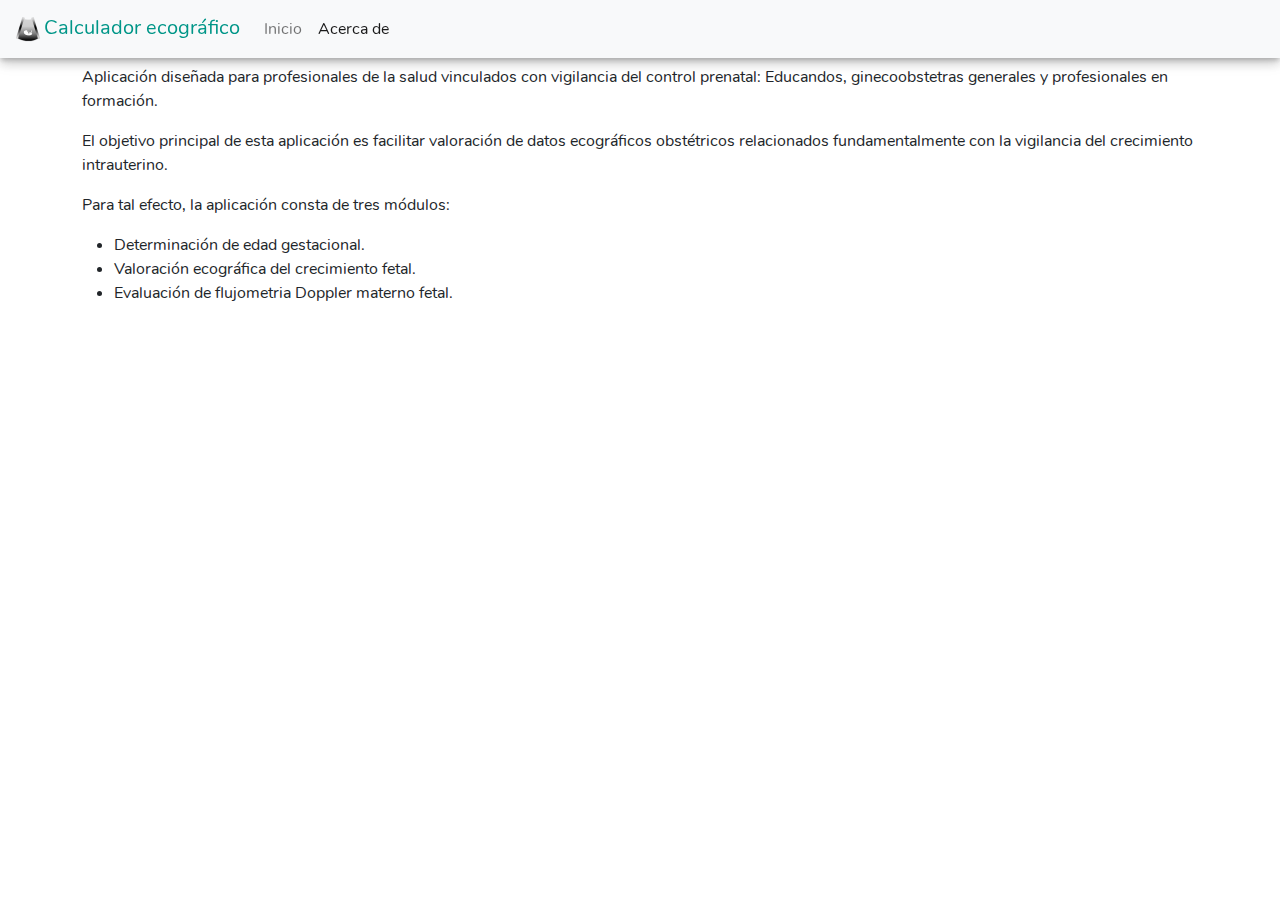
==== acerca.html @ 96806859 "update" ====
<!doctype html>
<html lang="es">
    <head>
        <meta charset="utf-8">
        <meta name="viewport" content="width=device-width, initial-scale=1">
        <link href="css/bootstrap.min.css" rel="stylesheet">
        <link href="css/nunito.css" rel="stylesheet">
        <link href="css/wetrust.css" rel="stylesheet">
        <link rel="apple-touch-icon" sizes="180x180" href="images/apple-touch-icon.png">
        <link rel="icon" type="image/png" sizes="32x32" href="images/favicon-32x32.png">
        <link rel="icon" type="image/png" sizes="16x16" href="images/favicon-16x16.png">
        <link rel="manifest" href="images/site.webmanifest">
        <link rel="mask-icon" href="images/safari-pinned-tab.svg" color="#5bbad5">
        <meta name="msapplication-TileColor" content="#2d89ef">
        <meta name="theme-color" content="#ffffff">
        <title>Calculador Ecográfico</title>
    </head>
    <body class="wetrust">
        <nav class="navbar navbar-expand-lg navbar-light bg-light fixed-top">
            <div class="container-fluid">
                <button class="navbar-toggler" type="button" data-bs-toggle="collapse" data-bs-target="#navbarSupportedContent" aria-controls="navbarSupportedContent" aria-expanded="false" aria-label="Toggle navigation">
                    <span class="navbar-toggler-icon"></span>
                </button>
                <a class="navbar-brand text-wetrust" href="/"><img src="images/android-chrome-512x512.png" alt="" width="32" height="32">Calculador ecográfico</a>
                <div class="collapse navbar-collapse" id="navbarSupportedContent">
                    <ul class="navbar-nav me-auto mb-2 mb-lg-0">
                        <hr>
                        <li class="nav-item text-center">
                            <a class="nav-link" href="/index.html">Inicio</a>
                        </li>
                        <hr>
                        <li class="nav-item text-center">
                            <a class="nav-link active" href="/acerca.html">Acerca de</a>
                        </li>
                    </ul>
                </div>
            </div>
        </nav>
        <section class="container" id="portada">
            <p>Aplicación diseñada para profesionales de la salud vinculados con
                vigilancia del control prenatal: Educandos, ginecoobstetras generales y
                profesionales en formación.</p>
            <p>El objetivo principal de esta aplicación es facilitar valoración de datos
                ecográficos obstétricos relacionados fundamentalmente con la vigilancia
                del crecimiento intrauterino.</p>
            <p>Para tal efecto, la aplicación consta de tres módulos:</p>
            <ul>
                <li>Determinación de edad gestacional.</li>
                <li>Valoración ecográfica del crecimiento fetal.</li>
                <li>Evaluación de flujometria Doppler materno fetal.</li>
            </ul>
        </section>
    </body>
    <script src="js/bootstrap.bundle.min.js"></script>
</html>
---- css/nunito.css ----
/* latin-ext */
@font-face {
  font-family: 'Nunito';
  font-style: italic;
  font-weight: 400;
  font-display: swap;
  src: local('Nunito Italic'), local('Nunito-Italic'), url(font/XRXX3I6Li01BKofIMNaNRs71cA.woff2) format('woff2');
  unicode-range: U+0100-024F, U+0259, U+1E00-1EFF, U+2020, U+20A0-20AB, U+20AD-20CF, U+2113, U+2C60-2C7F, U+A720-A7FF;
}
/* latin */
@font-face {
  font-family: 'Nunito';
  font-style: italic;
  font-weight: 400;
  font-display: swap;
  src: local('Nunito Italic'), local('Nunito-Italic'), url(font/XRXX3I6Li01BKofIMNaDRs4.woff2) format('woff2');
  unicode-range: U+0000-00FF, U+0131, U+0152-0153, U+02BB-02BC, U+02C6, U+02DA, U+02DC, U+2000-206F, U+2074, U+20AC, U+2122, U+2191, U+2193, U+2212, U+2215, U+FEFF, U+FFFD;
}
/* latin-ext */
@font-face {
  font-family: 'Nunito';
  font-style: italic;
  font-weight: 700;
  font-display: swap;
  src: local('Nunito Bold Italic'), local('Nunito-BoldItalic'), url(font/XRXQ3I6Li01BKofIMN44Y9vEUT8_DQ.woff2) format('woff2');
  unicode-range: U+0100-024F, U+0259, U+1E00-1EFF, U+2020, U+20A0-20AB, U+20AD-20CF, U+2113, U+2C60-2C7F, U+A720-A7FF;
}
/* latin */
@font-face {
  font-family: 'Nunito';
  font-style: italic;
  font-weight: 700;
  font-display: swap;
  src: local('Nunito Bold Italic'), local('Nunito-BoldItalic'), url(font/XRXQ3I6Li01BKofIMN44Y9vKUT8.woff2) format('woff2');
  unicode-range: U+0000-00FF, U+0131, U+0152-0153, U+02BB-02BC, U+02C6, U+02DA, U+02DC, U+2000-206F, U+2074, U+20AC, U+2122, U+2191, U+2193, U+2212, U+2215, U+FEFF, U+FFFD;
}
/* latin-ext */
@font-face {
  font-family: 'Nunito';
  font-style: normal;
  font-weight: 400;
  font-display: swap;
  src: local('Nunito Regular'), local('Nunito-Regular'), url(font/XRXV3I6Li01BKofIO-aBXso.woff2) format('woff2');
  unicode-range: U+0100-024F, U+0259, U+1E00-1EFF, U+2020, U+20A0-20AB, U+20AD-20CF, U+2113, U+2C60-2C7F, U+A720-A7FF;
}
/* latin */
@font-face {
  font-family: 'Nunito';
  font-style: normal;
  font-weight: 400;
  font-display: swap;
  src: local('Nunito Regular'), local('Nunito-Regular'), url(font/XRXV3I6Li01BKofINeaB.woff2) format('woff2');
  unicode-range: U+0000-00FF, U+0131, U+0152-0153, U+02BB-02BC, U+02C6, U+02DA, U+02DC, U+2000-206F, U+2074, U+20AC, U+2122, U+2191, U+2193, U+2212, U+2215, U+FEFF, U+FFFD;
}
/* latin-ext */
@font-face {
  font-family: 'Nunito';
  font-style: normal;
  font-weight: 700;
  font-display: swap;
  src: local('Nunito Bold'), local('Nunito-Bold'), url(font/XRXW3I6Li01BKofAjsOUb-vISTs.woff2) format('woff2');
  unicode-range: U+0100-024F, U+0259, U+1E00-1EFF, U+2020, U+20A0-20AB, U+20AD-20CF, U+2113, U+2C60-2C7F, U+A720-A7FF;
}
/* latin */
@font-face {
  font-family: 'Nunito';
  font-style: normal;
  font-weight: 700;
  font-display: swap;
  src: local('Nunito Bold'), local('Nunito-Bold'), url(font/XRXW3I6Li01BKofAjsOUYevI.woff2) format('woff2');
  unicode-range: U+0000-00FF, U+0131, U+0152-0153, U+02BB-02BC, U+02C6, U+02DA, U+02DC, U+2000-206F, U+2074, U+20AC, U+2122, U+2191, U+2193, U+2212, U+2215, U+FEFF, U+FFFD;
}
---- css/wetrust.css ----
:root{
    --wetrust:#009688;
}
body{
    font-family: 'Nunito', sans-serif;
    margin-top:65px;
}
h1, h2,h3,h4,h5,h6{
    font-weight: 300 !important;
}
.wetrust > nav{
    background-color: var(--bs-light);
    box-shadow: 0 3px 5px -1px rgba(0,0,0,.2),0 6px 10px 0 rgba(0,0,0,.14),0 1px 18px 0 rgba(0,0,0,.12);
}
.wetrust > nav .nav-link{
    color: var(--dark)
}
.wetrust > nav .nav-link.active{
    color: var(--wetrust)
}
.wetrust .navbar-toggler-icon{
    background-image: url("data:image/svg+xml,%3csvg xmlns='http://www.w3.org/2000/svg' width='30' height='30' viewBox='0 0 30 30'%3e%3cpath stroke='rgba%280, 0, 0, 0.5%29' stroke-linecap='round' stroke-miterlimit='10' stroke-width='2' d='M4 7h22M4 15h22M4 23h22'/%3e%3c/svg%3e");
}
.wetrust a {
    color: var(--wetrust)
}
.wetrust a:hover{
    text-decoration: none;
}
.wetrust header, .wetrust .card-header{
    background-color: var(--wetrust);
    color:white;
}
.wetrust header a{
    color:white;
}
.wetrust .accordion>.card>.card-header{
    background-color: var(--wetrust);
    color:white;
}
.wetrust table{
    border-collapse: separate !important;
}
.wetrust .btn{
    color:  var(--wetrust);
    border-color:  var(--wetrust);
    box-shadow: 0 1rem 3rem rgba(0,0,0,.175)!important;
}
.wetrust .btn:hover{
    background-color:  var(--wetrust);
    color:  var(--bs-light);
    border-color:  var(--bs-light);
}
.wetrust .modal-content{
    background-color:  var(--bs-light);
}
.completo{
    min-height:89vh;
}
.minimo{
    min-height:79vh;
}
footer{
    background-color: #303030;
    color: gray;
    padding: 28px 8px;
    display: flex;
    -webkit-box-align: center;
    align-items: center;
    justify-content: center;
}
footer a{
    color: gray;
    text-decoration: none;
}
footer a:hover{
    color: white;
    text-decoration: none;
}
.rosa{
    background-color:#e91e63;
    padding-top: 2rem;
    padding-bottom: 2rem;
}
.w-10{
    width: 20%;
}
@media (min-width:768px){
    .w-10{
        width: 13%;
    }
}
@media (min-width:992px){
    .w-10{
        width: 10%;
    }
}
.w-20{
    width: 20%;
}

/*para consulta medica */
.progress{
    background-image: url(../images/bg-progress.png);
    background-repeat: no-repeat;
    background-size: cover;
}

.progress-consulta{
    display: -ms-flexbox;
    display: flex;
    -ms-flex-direction: column;
    flex-direction: column;
    -ms-flex-pack: center;
    justify-content: center;
    color: #fff;
    text-align: center;
    white-space: nowrap;
    transition: width .6s ease;
}
.progress-consulta::after {
    content: "X";
    margin-right: -5px;
    text-align: right;
    color: black;
}

@media (prefers-color-scheme: dark) {
    body {
        background-color: #1e2227 !important;
        color:#fff !important;
    }
    .wetrust .navbar-toggler-icon{
        background-image: url("data:image/svg+xml,%3csvg xmlns='http://www.w3.org/2000/svg' width='30' height='30' viewBox='0 0 30 30'%3e%3cpath stroke='rgba%28255, 255, 255, 0.5%29' stroke-linecap='round' stroke-miterlimit='10' stroke-width='2' d='M4 7h22M4 15h22M4 23h22'/%3e%3c/svg%3e");
    }
    .wetrust > nav{
        background-color: #1e2227 !important;
    }
    .wetrust > nav .nav-link, .wetrust > nav .navbar-brand{
        color: var(--light) !important;
    }
    .wetrust .dropdown-menu{
        background-color: #1e2227 !important;
    }
    .wetrust .dropdown-divider{
        border-top:1px solid #343434
    }
    .wetrust .dropdown-item:focus, .dropdown-item:hover{
        background-color: #2f3237 !important;
        color:white 
    }
    .wetrust .card{
        background-color: #2f3237 !important
    }
    .wetrust .img-thumbnail{
        background-color: #1e2227 !important;   
    }
    .wetrust table{
        background-color: #2f3237 !important
    }
    .wetrust tbody{
        color:white 
    }
    .wetrust .table-hover tbody tr:hover{
        color:  var(--wetrust);
    }
    .wetrust .modal-content{
        background-color: #2f3237 !important
    }
}

.text-wetrust{
    color: var(--wetrust) !important
}
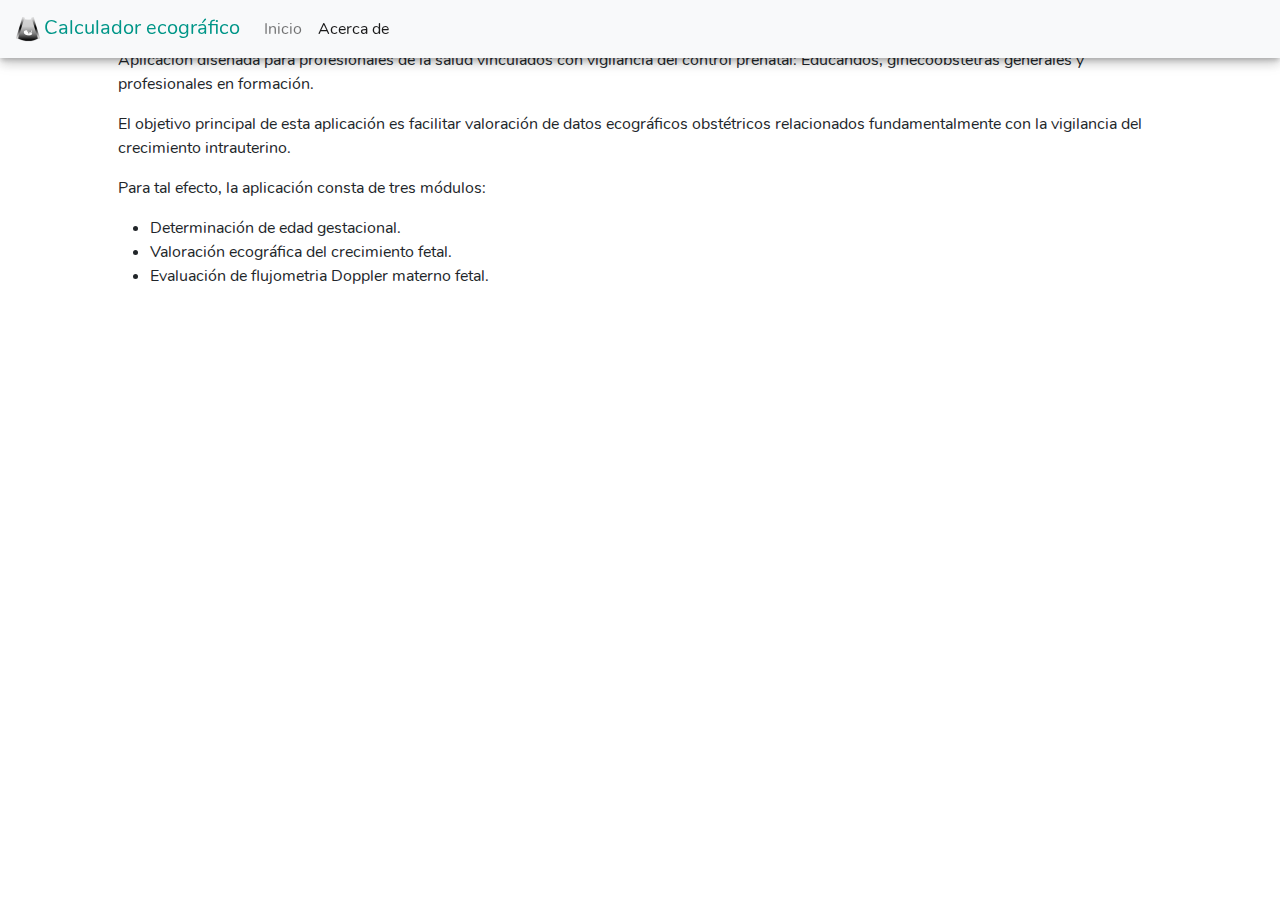
==== commit f49afb48: "." ====
--- a/acerca.html
+++ b/acerca.html
@@ -26,23 +26,19 @@
                     <ul class="navbar-nav me-auto mb-2 mb-lg-0">
                         <hr>
                         <li class="nav-item text-center">
-                            <a class="nav-link" href="/index.html">Inicio</a>
+                            <a class="nav-link" href="index.html">Inicio</a>
                         </li>
                         <hr>
                         <li class="nav-item text-center">
-                            <a class="nav-link active" href="/acerca.html">Acerca de</a>
+                            <a class="nav-link active" href="acerca.html">Acerca de</a>
                         </li>
                     </ul>
                 </div>
             </div>
         </nav>
-        <section class="container" id="portada">
-            <p>Aplicación diseñada para profesionales de la salud vinculados con
-                vigilancia del control prenatal: Educandos, ginecoobstetras generales y
-                profesionales en formación.</p>
-            <p>El objetivo principal de esta aplicación es facilitar valoración de datos
-                ecográficos obstétricos relacionados fundamentalmente con la vigilancia
-                del crecimiento intrauterino.</p>
+        <section class="container p-5">
+            <p>Aplicación diseñada para profesionales de la salud vinculados con vigilancia del control prenatal: Educandos, ginecoobstetras generales y profesionales en formación.</p>
+            <p>El objetivo principal de esta aplicación es facilitar valoración de datos ecográficos obstétricos relacionados fundamentalmente con la vigilancia del crecimiento intrauterino.</p>
             <p>Para tal efecto, la aplicación consta de tres módulos:</p>
             <ul>
                 <li>Determinación de edad gestacional.</li>
--- a/css/wetrust.css
+++ b/css/wetrust.css
@@ -3,6 +3,8 @@
 }
 body{
     font-family: 'Nunito', sans-serif;
+}
+.margin-body{
     margin-top:65px;
 }
 h1, h2,h3,h4,h5,h6{
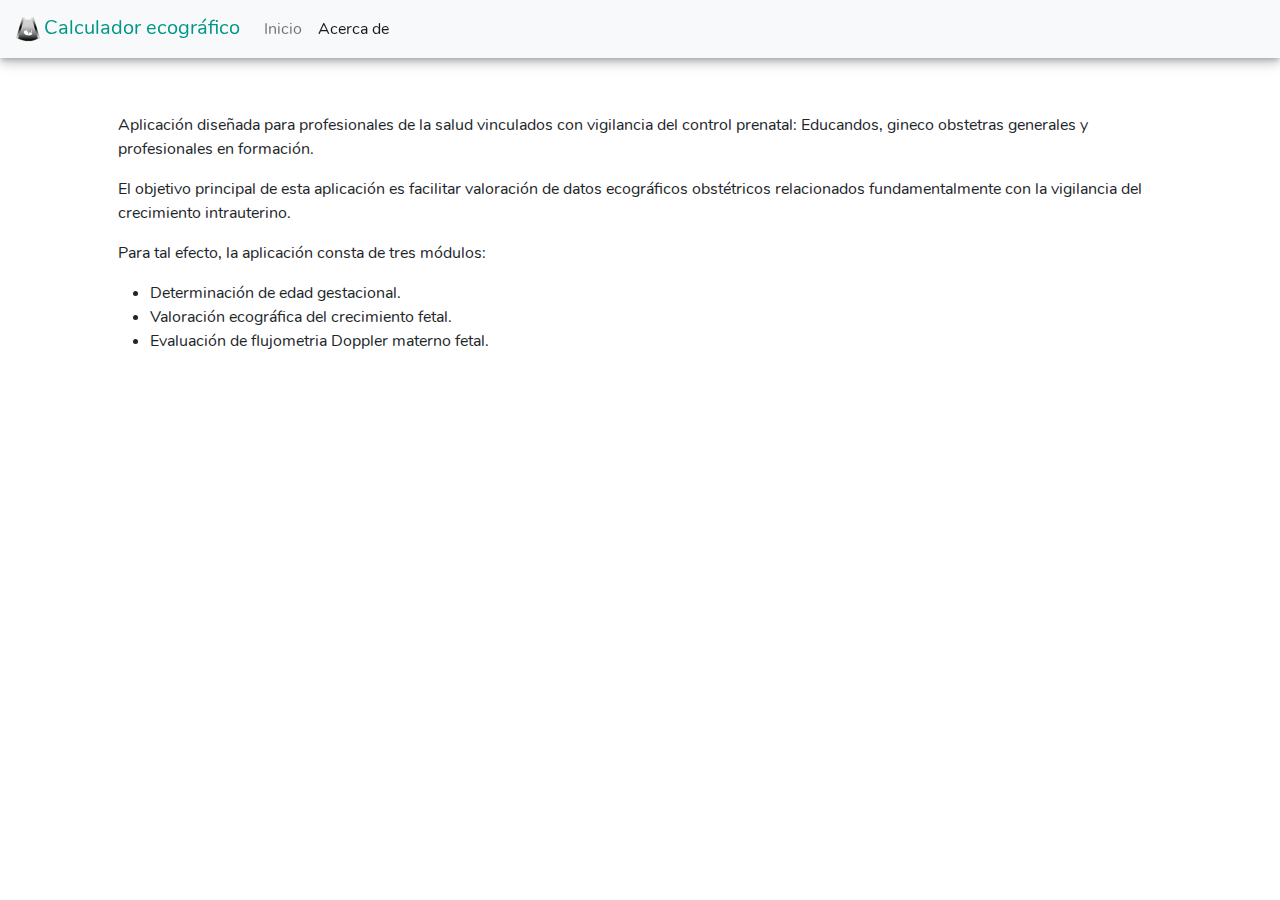
==== commit 681d77b8: "." ====
--- a/acerca.html
+++ b/acerca.html
@@ -15,7 +15,7 @@
         <meta name="theme-color" content="#ffffff">
         <title>Calculador Ecográfico</title>
     </head>
-    <body class="wetrust">
+    <body class="wetrust margin-body">
         <nav class="navbar navbar-expand-lg navbar-light bg-light fixed-top">
             <div class="container-fluid">
                 <button class="navbar-toggler" type="button" data-bs-toggle="collapse" data-bs-target="#navbarSupportedContent" aria-controls="navbarSupportedContent" aria-expanded="false" aria-label="Toggle navigation">
@@ -37,7 +37,7 @@
             </div>
         </nav>
         <section class="container p-5">
-            <p>Aplicación diseñada para profesionales de la salud vinculados con vigilancia del control prenatal: Educandos, ginecoobstetras generales y profesionales en formación.</p>
+            <p>Aplicación diseñada para profesionales de la salud vinculados con vigilancia del control prenatal: Educandos, gineco obstetras generales y profesionales en formación.</p>
             <p>El objetivo principal de esta aplicación es facilitar valoración de datos ecográficos obstétricos relacionados fundamentalmente con la vigilancia del crecimiento intrauterino.</p>
             <p>Para tal efecto, la aplicación consta de tres módulos:</p>
             <ul>
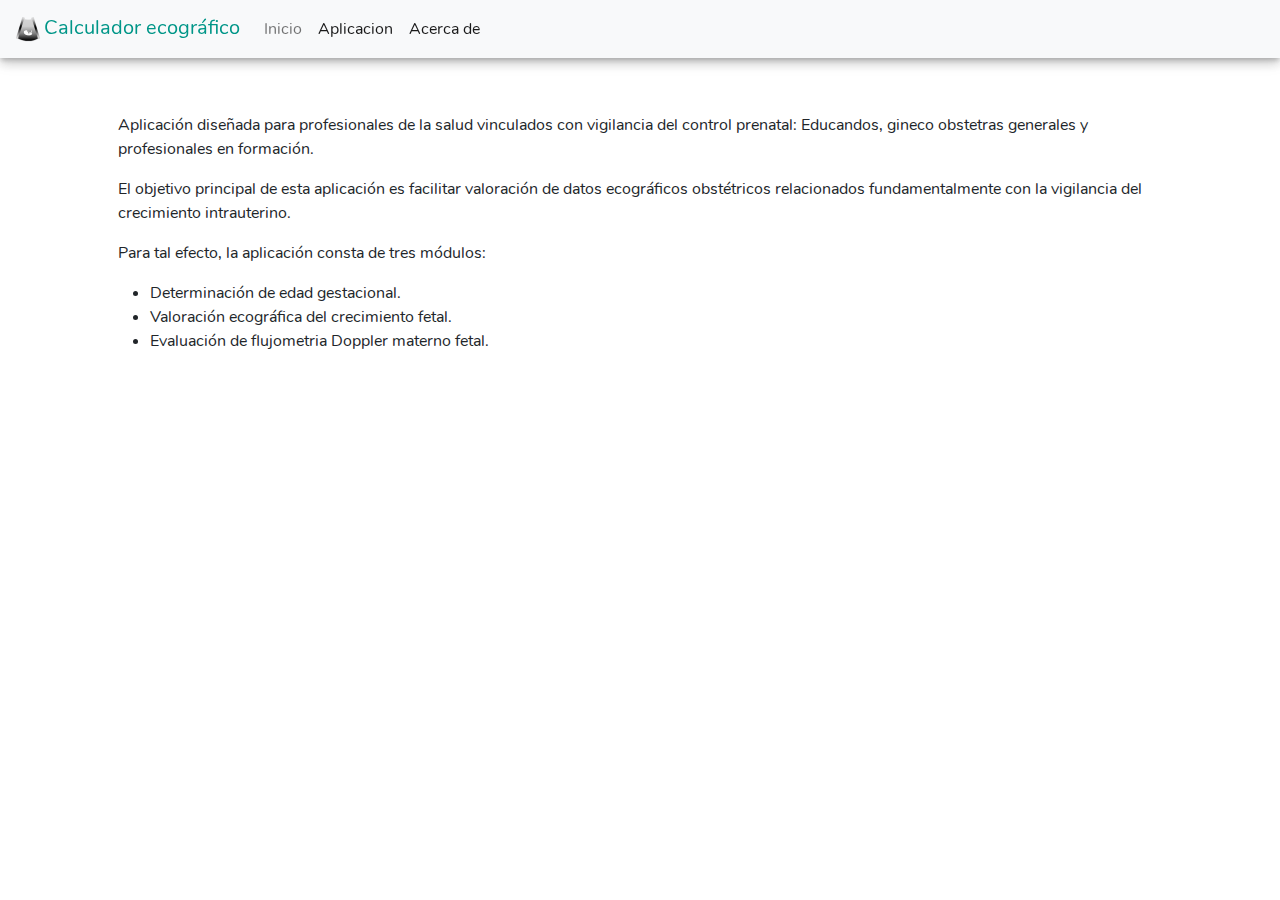
==== commit 6473bc5b: "." ====
--- a/acerca.html
+++ b/acerca.html
@@ -30,6 +30,10 @@
                         </li>
                         <hr>
                         <li class="nav-item text-center">
+                            <a class="nav-link active" href="app.html">Aplicacion</a>
+                        </li>
+                        <hr>
+                        <li class="nav-item text-center">
                             <a class="nav-link active" href="acerca.html">Acerca de</a>
                         </li>
                     </ul>
--- a/css/wetrust.css
+++ b/css/wetrust.css
@@ -173,4 +173,8 @@
 
 .text-wetrust{
     color: var(--wetrust) !important
+}
+
+.bg-wetrust{
+    background-color: var(--wetrust) !important
 }